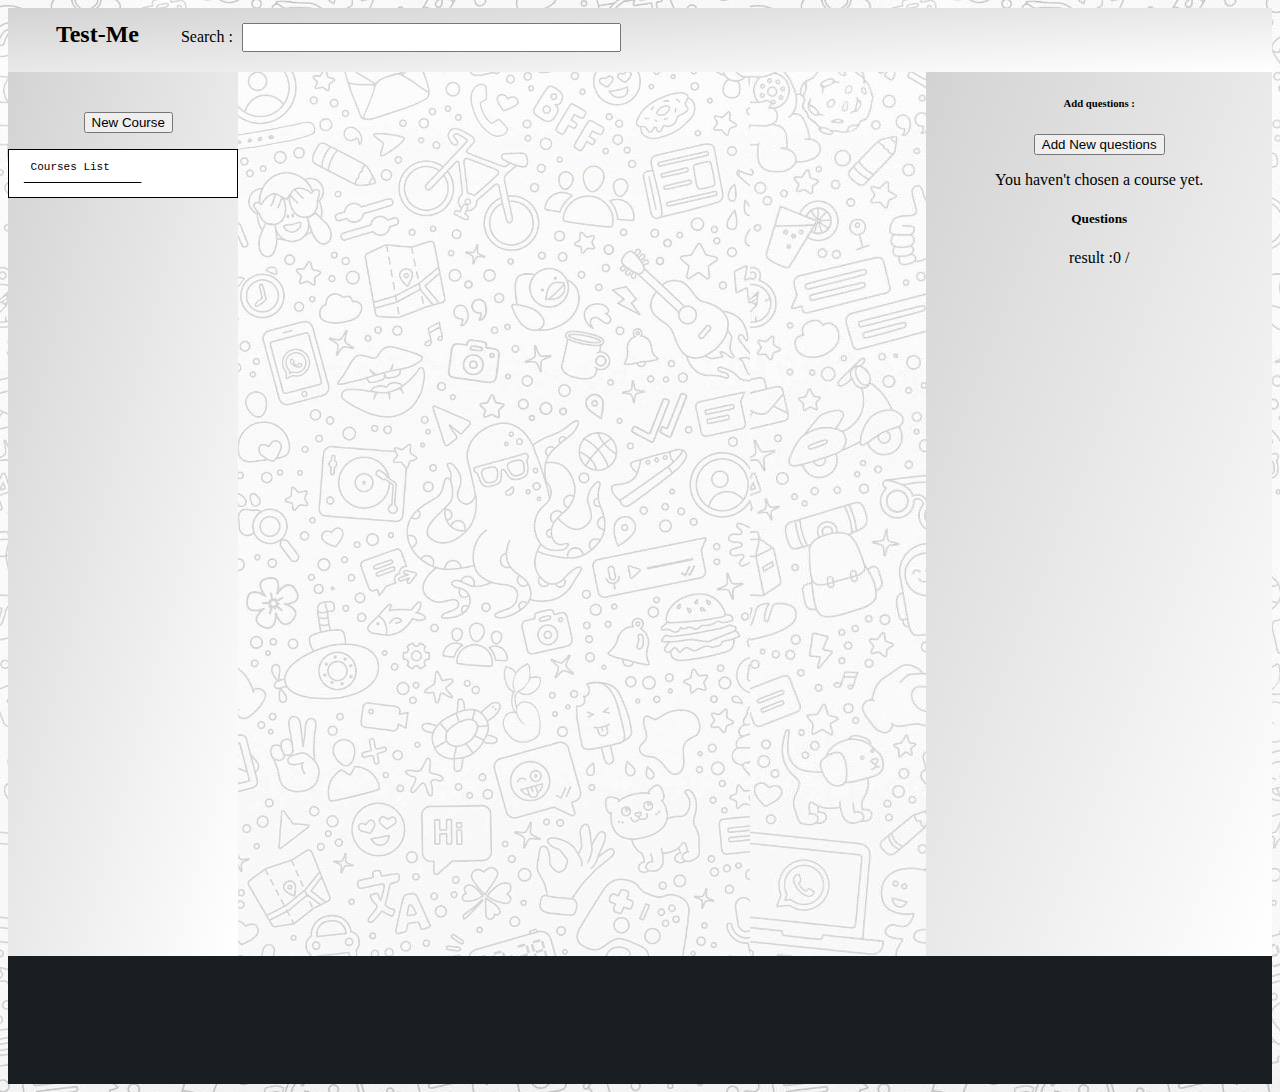
==== test-me.html @ 85751234 "Rename Make-Your-Test.html to test-me.html" ====
﻿<html><head> <link rel="stylesheet" href="normalize.css"> <link rel="stylesheet" href="style.css">  </head>
    <body>

<header style="background:linear-gradient(to bottom right, lightgray, white);height:5vw;padding-top:1vw;padding-bottom:1vw;"> 
<div class="container">
  
  <a style="display:inline"><h2 style="background-color:rgb(0,0,0,0);margin-left:10px;padding:3% !important;display:inline;width:10% !important;height:10% !important;">Test-Me</h2> </a>  

<span>Search : </span><input style="margin-left:5px !important;display:inline;width:30%;height:15%;padding:1vw;">
</div>

</header>

 <div>
<div id="crsl" style="float:left; width:18vw;height:100%;background:linear-gradient(to bottom right, lightgray, white);">
    
<center><button style="margin-top:40px;margin-left:10px;" onclick="makeCourse()"> 
New Course </button>
</center>
<ul id="courses-list" style="border:1px solid black; border-collapse:separate; background-color: white;"> 
<th style="border-top: 1px solid black; width: 100%;text-align: center;" > 
<span style="border-bottom: 1px solid black;">
<pre style="margin-left: -25px;width: auto;font-size: 11px;"> Courses List
ـــــــــــــــــــــــــــــــــــــــ
</pre> </span> </th> 
</ul>
 </div>
<div id="main" class="container" style="text-align: center;align-self: center;">
<div id="form" style="display:none; position: absolute; top: 15vw; left: 25vw; width: 15vw; height: auto; background-color: rgb(241, 241, 241);">
Insert at least 4 questions :
<input id="Q" placeholder="Question"> <br>
<input id="A" placeholder="Right answer"> 
<!-- <button style="position: fixed;margin-top: 30px;float:left;margin-left:7vw;" onclick="add_it()"> Submit </button> 
<button style="position: fixed; margin-top:30px; float:right;margin-right:9vw ;" onclick="quit()"> quit</button> -->
<button onclick="add_it()"> Submit </button> <br>
<button onclick="quit()"> Quit</button>

</div>
</div>
<!-- <div id="main" style="text-align: center;align-self: center;" >
<div id="form" style="display: none; position:absolute; top: 15vw;left:25vw;width:15vw;height:15vw;background-color:#f1f1f1;">
Insert at least 4 questions :
<input id="Q"  > </br>
<input id="A"  > 
<button style="position: fixed;margin-top: 30px;float:left;margin-left:7vw;" onclick="add_it()"> Submit </button> 
<button style="position: fixed; margin-top:30px; float:right;margin-right:9vw ;" onclick="quit()"> quit</button>
<button  onclick="add_it()"> Submit </button> </br>
<button onclick="quit()"> Quit</button>

</div> -->


    <div id="test">
    <h4 id="sol"> Question : </h4> 
<div > <span> -> </span><p id="a0" >   </p>    <input id="r0" type="radio" name="choice">  </div>
    <div > <span> -> </span><p id="a1" ></p> <input id="r1"  type="radio" name="choice"> </div>
  <div ><span> -> </span> <p id="a2" ></p><input id="r2" type="radio" name="choice"> </div>
<div > <span> -> </span><p id="a3" ></p>      <input id="r3"  type="radio" name="choice">  </div>
    <input type="button" value="next" onclick="next()">
    </div>

</div></div>
        

<div class="container">
<div id="pop" class="front" style="background-color:gray;display: none; position:absolute; top:10vw; left:20%vw; ">
    <span style="marging-right:15%;margin-left:15%;width:auto;">  Choose the name of course :    </span></br>
<div><input type="text" name="course" id="course"  > </div></br>
<div>    <button style="width=100%;height:20%;"  onclick="saveCourse()" > Submit </button> </div>
    <div>    <button style="width=100%;height:20%;"  onclick="ErasePop()" > Quit </button> </div>
        </div></div>

<div id="edit" style="text-align: center;float: right; height: 100%; width: 27vw; background:linear-gradient(to bottom right, lightgray, white);">
    <h6> Add questions : </h6> <button onclick="addQuestions()">Add New questions</button>
    <p id="info"> You haven't chosen a course yet. </p>
    <h5 id="questions"> <th> Questions</th> </h5>
<div> result :<span id="res">0</span>  / <span id="total"></span></div>

<div><bold id="feedback"></bold></div>
        </div>

<script src="script.js" > </script>

<footer style="margin-bottom:0%;width:100%;margin-top:10px;height:10vw;;" class="footer">
</footer>
    </body></html>
---- style.css ----
input {
margin-left:10% !important;margin-right:10% !important;width:auto;
}

li {
width:90%;
height:auto;
}
li a {
width: 90%;
height:5px !important;
}
li button {
width: 20px !important;float:right !important;
height:20px !important; background-color:white;color:red;
}
#pop {
width:auto !important;background-color:#f1f1f1 !important;border-radius:5px;color:#333 !important;
border:solid 1px black;margin-top:3vw;

}
#pop button {
margin-top:1% !important;
margin-left:20% !important;margin-right:20% !important;width:60% !important;

}
#pop input {
margin-top:1% !important;margin-bottom:1% !important;
margin-left:5% !important;margin-right:5% !important;width:90% !important;
}
#form {
width:auto !important;background-color:#f1f1f1 !important;border-radius:5px;color:#333 !important;
border:solid 1px black;margin-top:2vw;

}
 #form button {
margin-top:1% !important;
margin-left:20% !important;margin-right:20% !important;width:60% !important;
} 
#form input {
margin-top:1% !important;margin-bottom:1% !important;
margin-left:5% !important;margin-right:5% !important;width:10rem !important;
}
@media(max-width:700px;)
{.footer {margin-bottom: -10%;}}
crsl * {width:18vw;}
body * {box-sizing:border-box;}
body {background-image: url("WhatsAppBG.jpg");}
th {width:5vw; border: 1px solid black; }
input[type=radio] {width:20px;height:20px;}
#sol div {width:15vw;}
#sol p {width:80%; float:left}
#sol input[] {float:left; width:20%}
li {border-top: 1px solid black !important; width:100%;
margin-left:0%;}
li:hover {background-color:#f1f1f1;}
.hovQ:hover { background-color: #f1f1f1 ; }
.rmv {width:10%; transition: .2s; float: right;}
.rmv:hover {background-color:red; color:white; }
.active li {display:block;}
.notActive li {display:none !important;}
#info {width:100%;}
.footer {
    background-color:#191E22;
    color:#6A6E71;
    padding:20px 0;
    text-align:center;
    overflow:hidden
}
.front {margin-left:30vw; width:auto; height: auto; background-color: #f1f1f1;display: none; top: 5vw; position:absolute;}

.front * { width:auto; height: auto; display: inherit;}

#test {margin-left:30vw; width:20vw; height: auto; background-color: #f1f1f1; overflow: auto; display: none; top: 5vw; position:absolute;}

#test * { width:auto; height: auto; display: inherit;}

#test {
border-radius:10px; border: solid 2px white;
margin-top:1vw;width:40% !important; height:auto;
}
#test div {
padding:2%; display:block;width:100%;height:auto;
}
#test div span {
width: 1%; display:inline;
}
#test input[type=radio] {
display:inline; width:3%;
}
#test p {
display:inline;width:50%;
}
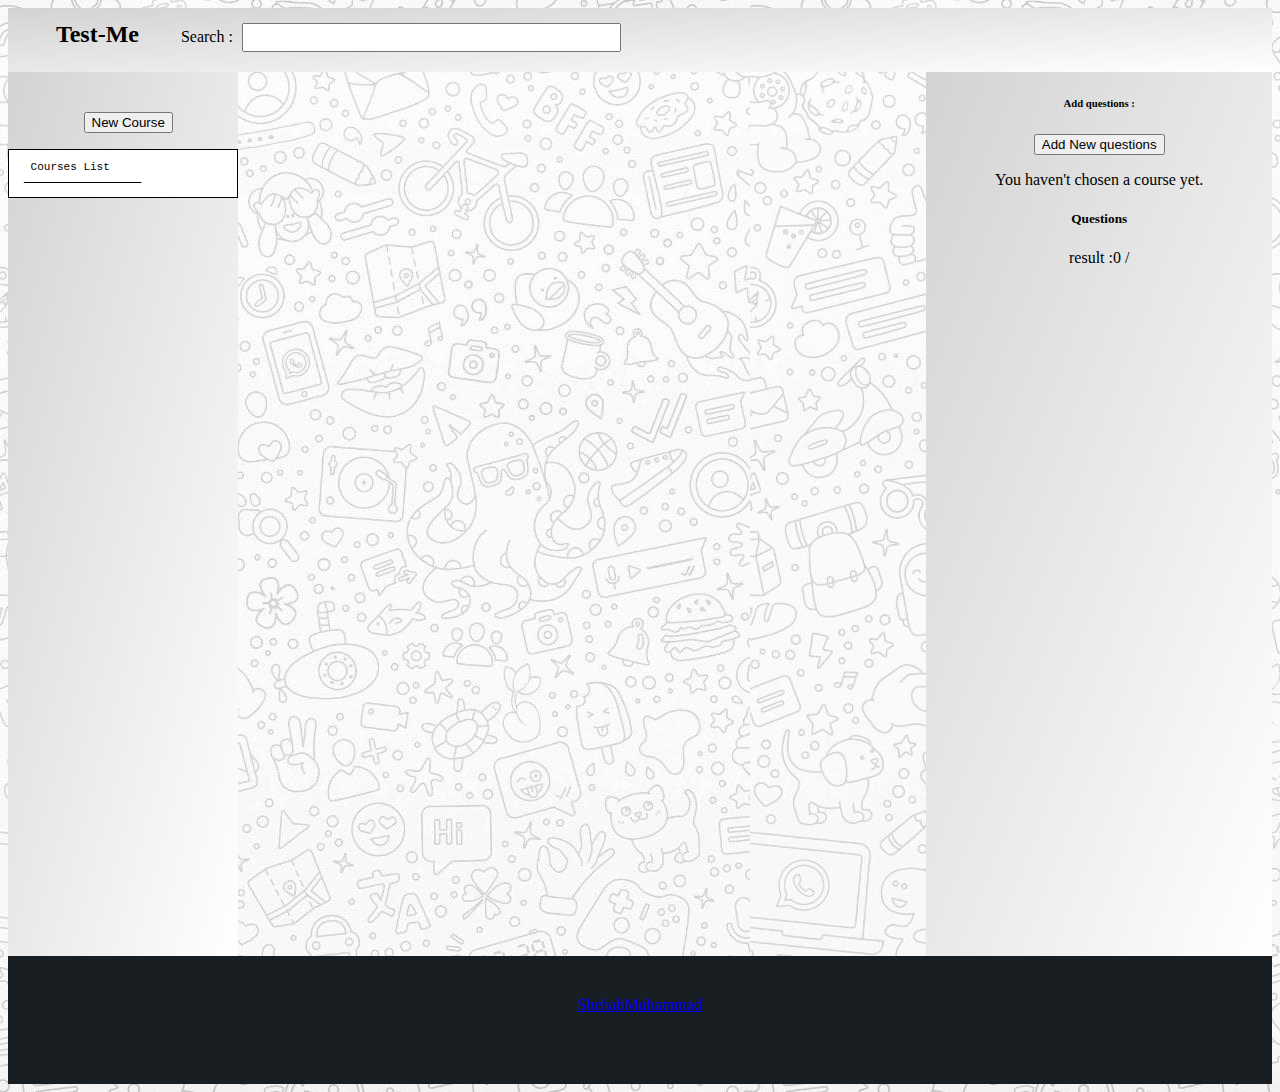
==== commit 48cf63c0: "Update test-me.html" ====
--- a/test-me.html
+++ b/test-me.html
@@ -1,4 +1,22 @@
-﻿<html><head> <link rel="stylesheet" href="normalize.css"> <link rel="stylesheet" href="style.css">  </head>
+<html><head> <link rel="stylesheet" href="normalize.css"> <link rel="stylesheet" href="style.css">  
+    
+    <style>  
+li button {
+padding:0px;margin:0px;
+transition:.5s;
+border-top: transparent; border-right: transparent; border-bottom:solid 1px black; border-image: initial; border-left: 1px solid black; color: red; background-color: lightgray;
+width: 20% !important;}
+li button:hover {
+background-color:red;color:white;
+width: 30% !important;
+}
+li button:hover * {   width:100%;    }
+
+  </style>
+
+    
+    
+    </head>
     <body>
 
 <header style="background:linear-gradient(to bottom right, lightgray, white);height:5vw;padding-top:1vw;padding-bottom:1vw;"> 
@@ -81,6 +99,18 @@
 
 <script src="script.js" > </script>
 
+<div class="footer" style="margin-bottom:0%;width:100%;margin-top:10px;height:10vw;">
+            <div class="container">
+                <footer class="footer">
+ <a target="_blank" href="https://www.github.com/ShehabMuhammad"><span class="fl-left"> ShehabMuhammad </span> </a>
+                
+            
+</footer>
+
+                
+            </div>
+        </div>
+<!--
 <footer style="margin-bottom:0%;width:100%;margin-top:10px;height:10vw;;" class="footer">
-</footer>
+</footer> -->
     </body></html>
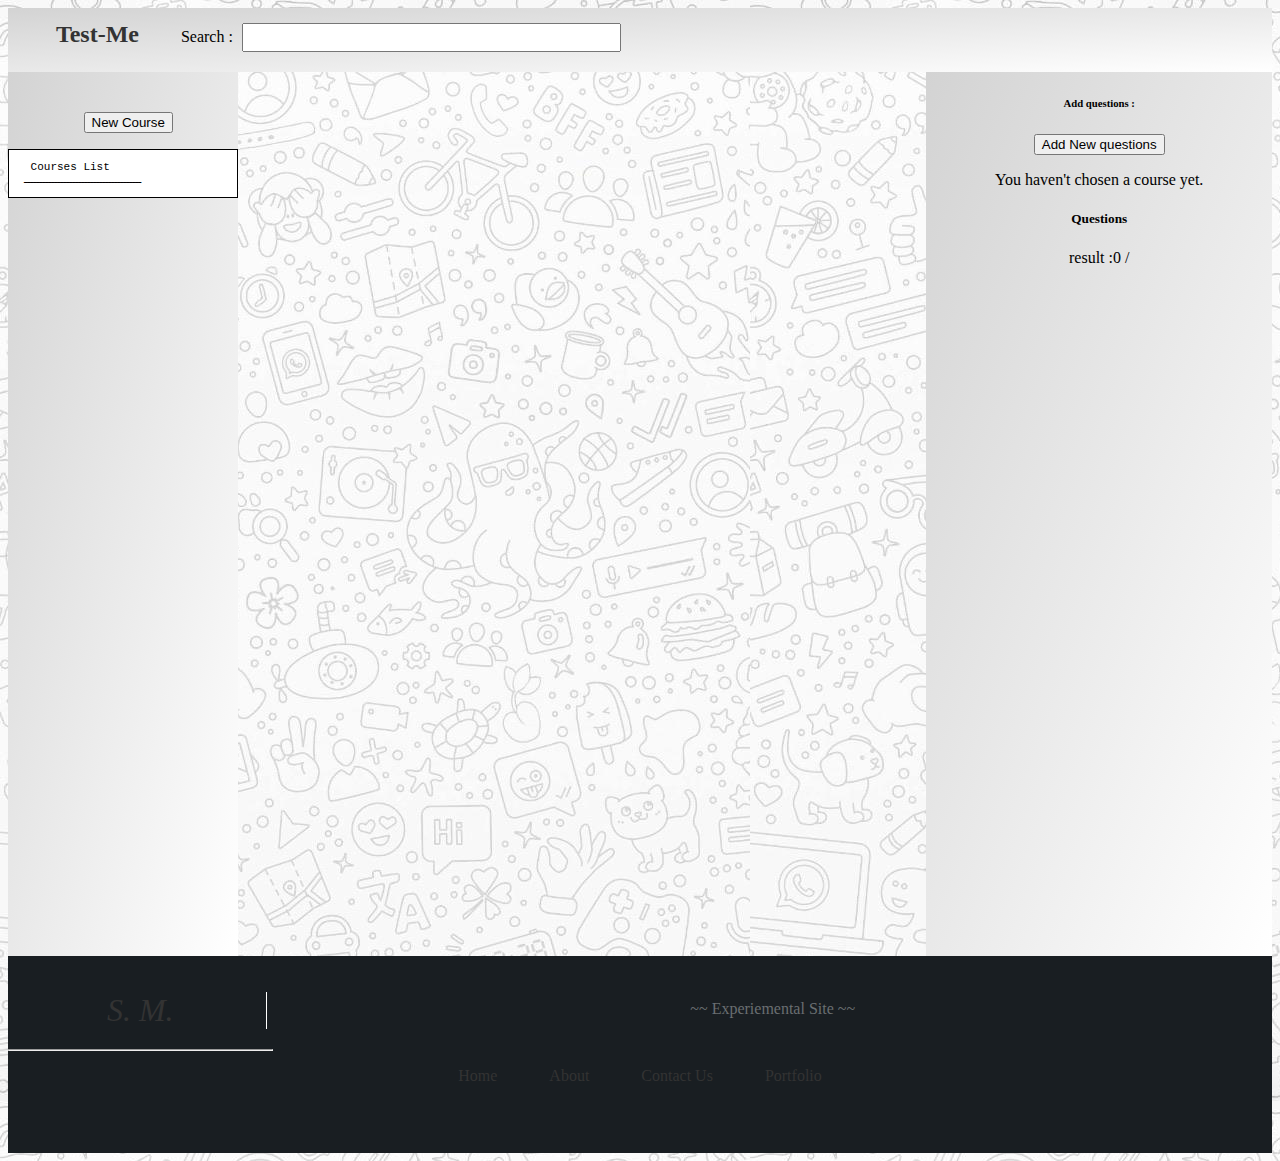
==== commit 31715d29: "Update test-me.html" ====
--- a/test-me.html
+++ b/test-me.html
@@ -1,6 +1,9 @@
 <html><head> <link rel="stylesheet" href="normalize.css"> <link rel="stylesheet" href="style.css">  
     
     <style>  
+.end a:not(:first-child) {   margin-left:3em;  }
+a {text-decoration:none;color:#333;}
+a:hover {color:lightblue;}
 li button {
 padding:0px;margin:0px;
 transition:.5s;
@@ -10,14 +13,14 @@
 background-color:red;color:white;
 width: 30% !important;
 }
-li button:hover * {   width:100%;    }
+/* li button:hover * {      } */
 
   </style>
 
     
     
     </head>
-    <body>
+    <body data-new-gr-c-s-check-loaded="14.1013.0" data-gr-ext-installed="">
 
 <header style="background:linear-gradient(to bottom right, lightgray, white);height:5vw;padding-top:1vw;padding-bottom:1vw;"> 
 <div class="container">
@@ -36,11 +39,11 @@
 New Course </button>
 </center>
 <ul id="courses-list" style="border:1px solid black; border-collapse:separate; background-color: white;"> 
-<th style="border-top: 1px solid black; width: 100%;text-align: center;" > 
+ 
 <span style="border-bottom: 1px solid black;">
 <pre style="margin-left: -25px;width: auto;font-size: 11px;"> Courses List
 ـــــــــــــــــــــــــــــــــــــــ
-</pre> </span> </th> 
+</pre> </span>  
 </ul>
  </div>
 <div id="main" class="container" style="text-align: center;align-self: center;">
@@ -70,47 +73,56 @@
 
     <div id="test">
     <h4 id="sol"> Question : </h4> 
-<div > <span> -> </span><p id="a0" >   </p>    <input id="r0" type="radio" name="choice">  </div>
-    <div > <span> -> </span><p id="a1" ></p> <input id="r1"  type="radio" name="choice"> </div>
-  <div ><span> -> </span> <p id="a2" ></p><input id="r2" type="radio" name="choice"> </div>
-<div > <span> -> </span><p id="a3" ></p>      <input id="r3"  type="radio" name="choice">  </div>
+<div> <span> -&gt; </span><p id="a0">   </p>    <input id="r0" type="radio" name="choice">  </div>
+    <div> <span> -&gt; </span><p id="a1"></p> <input id="r1" type="radio" name="choice"> </div>
+  <div><span> -&gt; </span> <p id="a2"></p><input id="r2" type="radio" name="choice"> </div>
+<div> <span> -&gt; </span><p id="a3"></p>      <input id="r3" type="radio" name="choice">  </div>
     <input type="button" value="next" onclick="next()">
     </div>
 
-</div></div>
+</div>
         
 
 <div class="container">
 <div id="pop" class="front" style="background-color:gray;display: none; position:absolute; top:10vw; left:20%vw; ">
-    <span style="marging-right:15%;margin-left:15%;width:auto;">  Choose the name of course :    </span></br>
-<div><input type="text" name="course" id="course"  > </div></br>
-<div>    <button style="width=100%;height:20%;"  onclick="saveCourse()" > Submit </button> </div>
-    <div>    <button style="width=100%;height:20%;"  onclick="ErasePop()" > Quit </button> </div>
+    <span style="marging-right:15%;margin-left:15%;width:auto;">  Choose the name of course :    </span><br>
+<div><input type="text" name="course" id="course"> </div><br>
+<div>    <button style="width=100%;height:20%;" onclick="saveCourse()"> Submit </button> </div>
+    <div>    <button style="width=100%;height:20%;" onclick="ErasePop()"> Quit </button> </div>
         </div></div>
 
 <div id="edit" style="text-align: center;float: right; height: 100%; width: 27vw; background:linear-gradient(to bottom right, lightgray, white);">
     <h6> Add questions : </h6> <button onclick="addQuestions()">Add New questions</button>
     <p id="info"> You haven't chosen a course yet. </p>
-    <h5 id="questions"> <th> Questions</th> </h5>
+    <h5 id="questions">  Questions </h5>
 <div> result :<span id="res">0</span>  / <span id="total"></span></div>
 
 <div><bold id="feedback"></bold></div>
         </div>
 
-<script src="script.js" > </script>
+<script src="script.js"> </script>
+<footer style="width:100%;height:relative;margin-top:90vh;height:auto;color:white;margin-bottom:0px;">
+<div style="width:100%" class="container footer">
+<div style="height:6vh;width:20%;height:auto;display:inline-block;text-align:center;margin-top:1em;border-right:1px solid white;height:auto;"> 
+ <a href="https://www.github.com/ShehabMuhammad/" target="_blank" style="font-size:2em;font-style:oblique;margin-top:1em;"> S. M. </a>
+</div>
 
-<div class="footer" style="margin-bottom:0%;width:100%;margin-top:10px;height:10vw;">
-            <div class="container">
-                <footer class="footer">
- <a target="_blank" href="https://www.github.com/ShehabMuhammad"><span class="fl-left"> ShehabMuhammad </span> </a>
-                
-            
+<div style="height:6vh;width:79%;display:inline-block;text-align:center;margin-top:1.5em;float:right;margin-bottom:2px;">
+~~ Experiemental Site ~~
+<div>
+</div>
+<div> </div>
+</div>
+<div style="text-align:center;padding-top:10px;margin-top:2px;">                            
+<hr>
+<!-- <b style="width:100vw;">ـــــــــــــــــــــــــــــــــــــــــــــــــــــــــــــــــــــــــــــــــــــــــــــــــــــــــــــــــــــــــــــــــــــــــــــــــــــــــــــــــــــــــــــــــــــــ</b>    -->  
+<div class="end" style="margin-top:1em;padding-bottom:3em;"><a href="/"> Home    </a> 
+<a href="About"> About     </a> <a href="contact-us"> Contact Us     </a> 
+<a href="https://www.github.com/ShehabMuhammad/"> Portfolio     </a>   </div></div>
+</div>
 </footer>
 
-                
-            </div>
-        </div>
-<!--
-<footer style="margin-bottom:0%;width:100%;margin-top:10px;height:10vw;;" class="footer">
-</footer> -->
-    </body></html>
+
+
+    
+</body></html>
--- a/style.css
+++ b/style.css
@@ -1,7 +1,7 @@
 input {
 margin-left:10% !important;margin-right:10% !important;width:auto;
 }
-
+#courses-list li {cursor:pointer;}
 li {
 width:90%;
 height:auto;
@@ -12,7 +12,7 @@
 }
 li button {
 width: 20px !important;float:right !important;
-height:20px !important; background-color:white;color:red;
+height:19px !important; background-color:white;color:red;
 }
 #pop {
 width:auto !important;background-color:#f1f1f1 !important;border-radius:5px;color:#333 !important;
@@ -90,4 +90,5 @@
 }
 #test p {
 display:inline;width:50%;
-}+}
+
